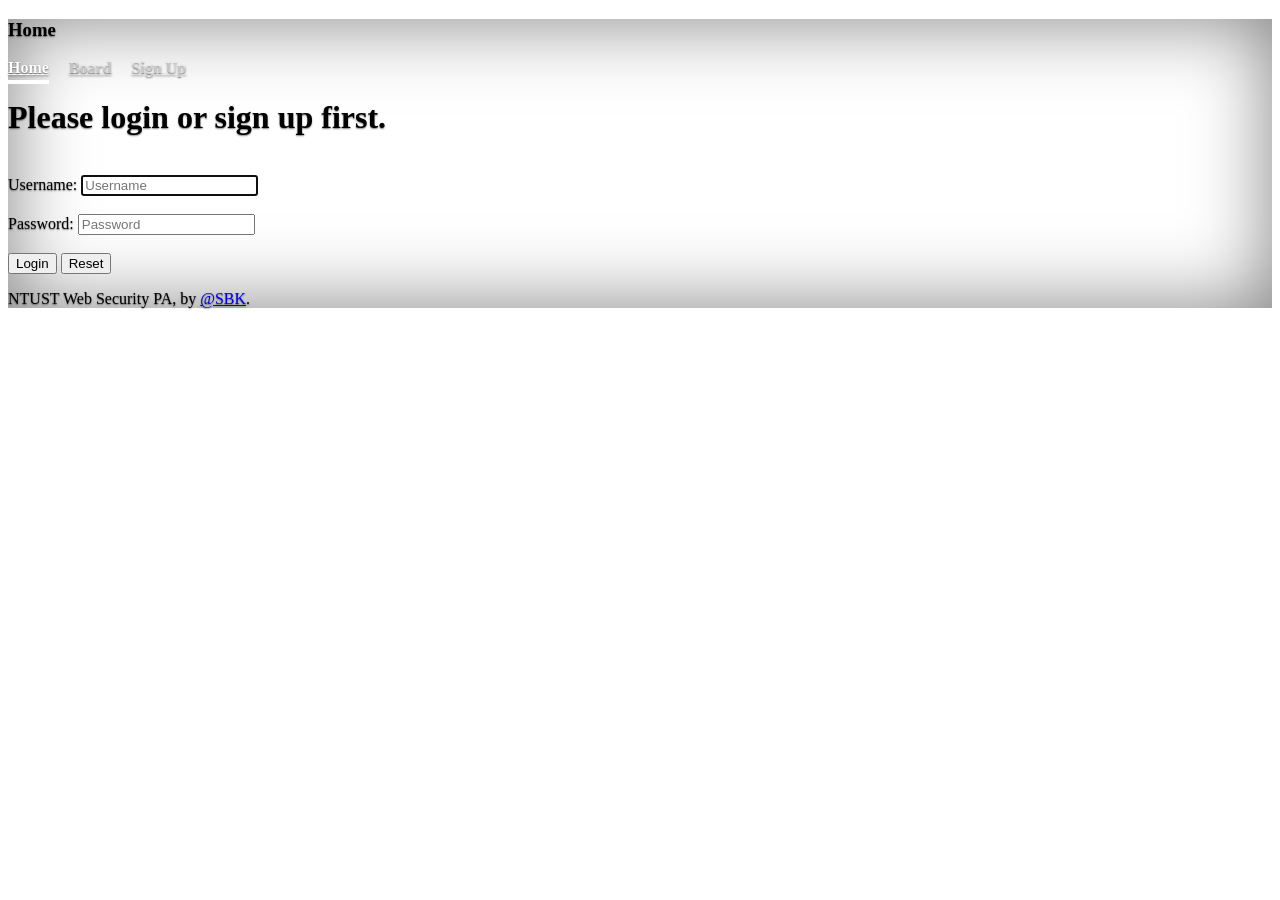
==== www/index.html @ 4c016d4c "init commit" ====
<!doctype html>
<html lang="en" class="h-100">
  <head>
    <meta charset="utf-8">
    <meta name="viewport" content="width=device-width, initial-scale=1">
    <meta name="description" content="The homework of NTUSTWS lecture.">
    <meta name="author" content="SBK">
    <meta name="keywords" content="web security, html, css, js, ntust" />
    <title>Home</title>

    <!-- Bootstrap core CSS -->
    <link href="./css/bootstrap.min.css" rel="stylesheet">   
    <!-- Custom styles for this template -->
    <link href="./css/index.css" rel="stylesheet">
  </head>
  <body class="d-flex h-100 text-center text-white bg-dark">
    <div class="cover-container d-flex w-100 h-100 p-3 mx-auto flex-column">
      <header class="mb-auto">
        <div>
          <h3 class="float-md-start mb-0" href="index.html">Home</h3>
          <nav class="nav nav-masthead justify-content-center float-md-end">
            <a class="nav-link active" aria-current="page" href="#">Home</a>
            <a class="nav-link" href="board.php">Board</a>
            <a class="nav-link" href="signup.php">Sign Up</a>
          </nav>
        </div>
      </header>

      <main class="px-3">
        <h1>Please login or sign up first.</h1></br>

        <form method="POST" action="login.php" name="login">
          <label for="username">Username:</label>
          <input id="username" placeholder="Username" required="" autofocus="" type="text" name="username"><br><br>
          <label for="password">Password:</label>
          <input id="password" placeholder="Password" required="" type="password" name="password"></br></br>
          <button  type="submit" name="login_submit">Login</button>
          <button  type="reset" value="Reset">Reset</button>
        </form>
      </main>

      <footer class="mt-auto text-white-50">
        <p>NTUST Web Security PA, by <a href="https://github.com/bernie6401" class="text-white">@SBK</a>.</p>
      </footer>
    </div>
  </body>
</html>
---- www/css/index.css ----
.btn-secondary,
.btn-secondary:hover,
.btn-secondary:focus
{
    color: #333;
    text-shadow: none;
}

body
{
    text-shadow: 0 .05rem .1rem rgba(0, 0, 0, .5);
    box-shadow: inset 0 0 5rem rgba(0, 0, 0, .5);
}

.cover-container {max-width: 42em;}


.nav-masthead .nav-link
{
    padding: .25rem 0;
    font-weight: 700;
    color: rgba(255, 255, 255, .5);
    background-color: transparent;
    border-bottom: .25rem solid transparent;
}
.nav-masthead .nav-link:hover,
.nav-masthead .nav-link:focus
{
    border-bottom-color: rgb(255, 255, 255, .25);
}

.nav-masthead .nav-link + .nav-link
{
    margin-left: 1rem;
}

.nav-masthead .active
{
    color: #fff;
    border-bottom-color: #fff;
}
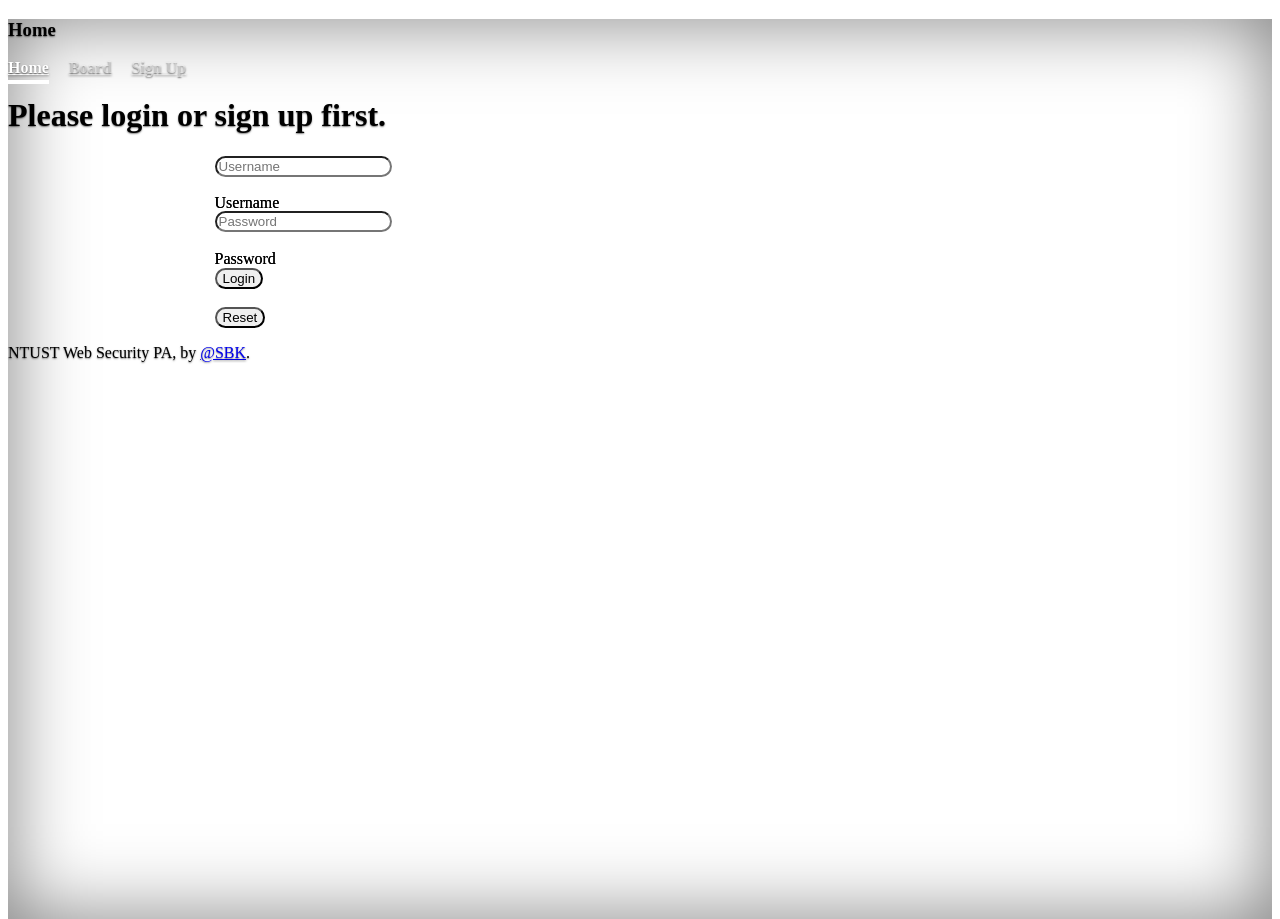
==== commit eb192add: "modify index.php to index.html and change index's appearance to be better" ====
--- a/www/index.html
+++ b/www/index.html
@@ -25,18 +25,26 @@
           </nav>
         </div>
       </header>
+      
+      <main class="">
+        <h1 class="h3 mb-3 h1-adjust">Please login or sign up first.</h1>
+        <div class="padding-left-mid signin-part">
+          <form method="POST" action="login.php" name="login">
+            <div class="text-black" style="text-shadow:0 0 0">
+              <div class="form-floating form-floating-adjust">
+                <input class="form-control input-adjust" id="floatingInput" placeholder="Username" type="text" name="username"><br><br>
+                <label for="floatingInput">Username</label>
+              </div>
 
-      <main class="px-3">
-        <h1>Please login or sign up first.</h1></br>
-
-        <form method="POST" action="login.php" name="login">
-          <label for="username">Username:</label>
-          <input id="username" placeholder="Username" required="" autofocus="" type="text" name="username"><br><br>
-          <label for="password">Password:</label>
-          <input id="password" placeholder="Password" required="" type="password" name="password"></br></br>
-          <button  type="submit" name="login_submit">Login</button>
-          <button  type="reset" value="Reset">Reset</button>
-        </form>
+              <div class="form-floating">
+                <input class="form-control input-adjust" id="floatingPassword" placeholder="Password" type="password" name="password"></br></br>
+                <label for="floatingPassword">Password</label>
+              </div>
+            </div>
+            <button  class="w-100 btn btn-lg btn-primary btn-adjust" type="submit" name="login_submit">Login</button></br></br>
+            <button  class="w-100 btn btn-lg btn-primary btn-adjust" type="reset" value="Reset">Reset</button>
+          </form>
+        </div>
       </main>
 
       <footer class="mt-auto text-white-50">
--- a/www/css/index.css
+++ b/www/css/index.css
@@ -1,3 +1,4 @@
+/* except sign in part */
 .btn-secondary,
 .btn-secondary:hover,
 .btn-secondary:focus
@@ -38,4 +39,57 @@
 {
     color: #fff;
     border-bottom-color: #fff;
-} +}
+
+
+/* sign in part */
+:root{--border-radius:0.8rem;}
+html,body{height: 100%;}
+.padding-left-mid{padding-left: 206.5px!important}
+.signin-part
+{
+    display: flex!important;
+    align-items: center!important;
+}
+.input-adjust
+{
+    width: auto;
+    border-radius: var(--border-radius);
+    display: inline;
+}
+.h1-adjust
+{
+    margin-top: 20px;
+}
+.btn-adjust
+{
+    border-radius: var(--border-radius);
+}
+.form-floating-adjust
+{
+    margin-bottom: -1px;
+}
+/* .form-signin
+{
+    width: 100%;
+    max-width: 330px;
+    padding: 15px;
+    margin: auto;
+} */
+input[name="username"]
+{
+    margin-bottom: -1px;
+    /* border-bottom-right-radius: 0;
+    border-bottom-left-radius: 0; */
+}
+  
+/* .form-floating:focus-within{z-index: 2;} */
+  
+
+  
+/* .form-signin input[type="password"]
+{
+    margin-bottom: 10px;
+    border-top-left-radius: 0;
+    border-top-right-radius: 0;
+} */
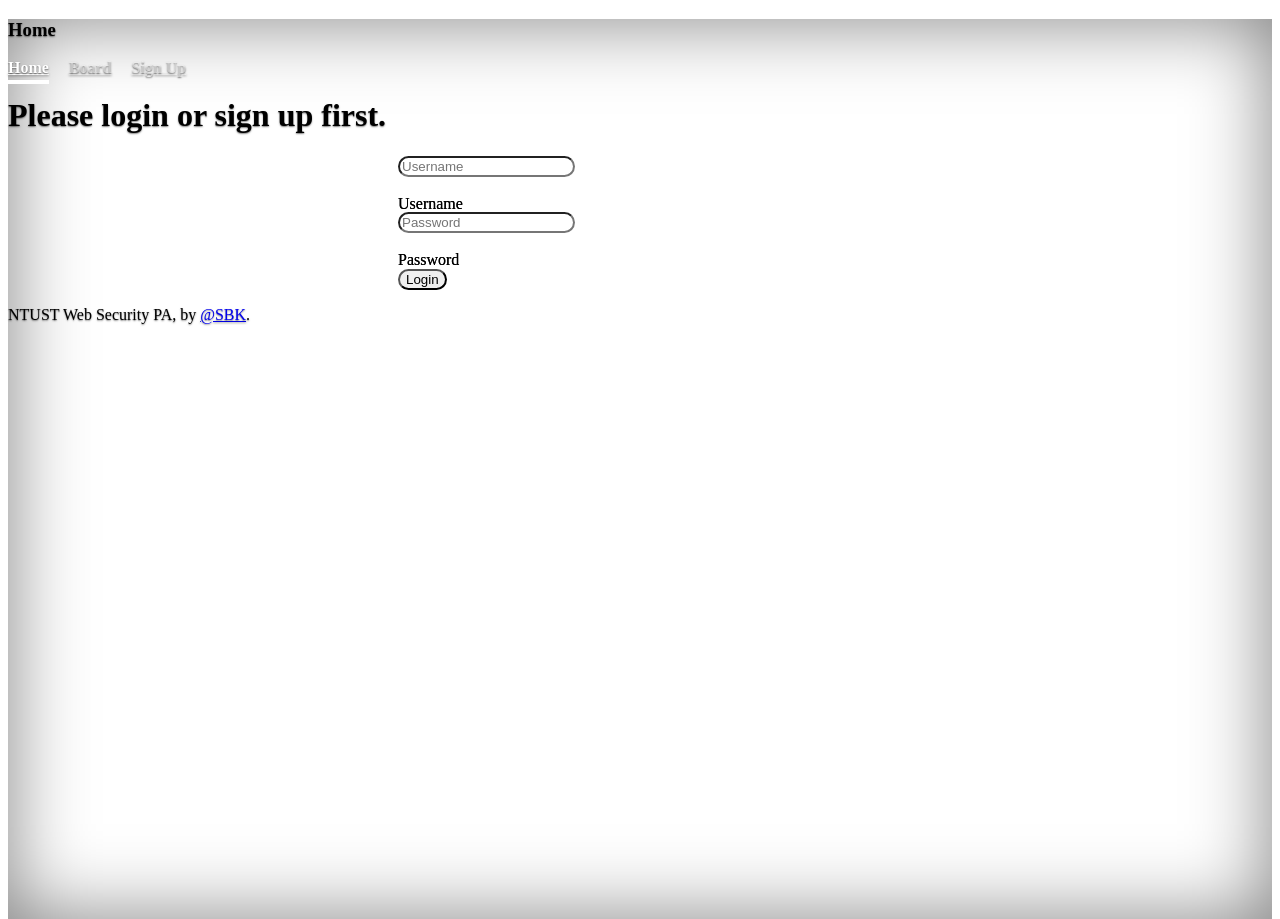
==== commit c7b6ca7f: "revise the position of the main area" ====
--- a/www/index.html
+++ b/www/index.html
@@ -14,7 +14,7 @@
     <link href="./css/index.css" rel="stylesheet">
   </head>
   <body class="d-flex h-100 text-center text-white bg-dark">
-    <div class="cover-container d-flex w-100 h-100 p-3 mx-auto flex-column">
+    <div class="cover-container-adjust d-flex w-100 h-100 p-3 mx-auto flex-column">
       <header class="mb-auto">
         <div>
           <h3 class="float-md-start mb-0" href="index.html">Home</h3>
@@ -41,8 +41,7 @@
                 <label for="floatingPassword">Password</label>
               </div>
             </div>
-            <button  class="w-100 btn btn-lg btn-primary btn-adjust" type="submit" name="login_submit">Login</button></br></br>
-            <button  class="w-100 btn btn-lg btn-primary btn-adjust" type="reset" value="Reset">Reset</button>
+            <button  class="w-100 btn btn-lg btn-primary btn-adjust" type="submit" name="login_submit">Login</button>
           </form>
         </div>
       </main>
--- a/www/css/index.css
+++ b/www/css/index.css
@@ -1,4 +1,8 @@
 /* except sign in part */
+.cover-container-adjust
+{
+    max-width: 1000px;
+}
 .btn-secondary,
 .btn-secondary:hover,
 .btn-secondary:focus
@@ -45,11 +49,17 @@
 /* sign in part */
 :root{--border-radius:0.8rem;}
 html,body{height: 100%;}
-.padding-left-mid{padding-left: 206.5px!important}
+.padding-left-mid
+{
+    max-width: 226.7px;
+    position: relative;
+    left: 50%;
+    margin-left: -110px;
+}
 .signin-part
 {
     display: flex!important;
-    align-items: center!important;
+    /* align-items: center!important; */
 }
 .input-adjust
 {
@@ -68,28 +78,4 @@
 .form-floating-adjust
 {
     margin-bottom: -1px;
-}
-/* .form-signin
-{
-    width: 100%;
-    max-width: 330px;
-    padding: 15px;
-    margin: auto;
-} */
-input[name="username"]
-{
-    margin-bottom: -1px;
-    /* border-bottom-right-radius: 0;
-    border-bottom-left-radius: 0; */
-}
-  
-/* .form-floating:focus-within{z-index: 2;} */
-  
-
-  
-/* .form-signin input[type="password"]
-{
-    margin-bottom: 10px;
-    border-top-left-radius: 0;
-    border-top-right-radius: 0;
-} */+}
